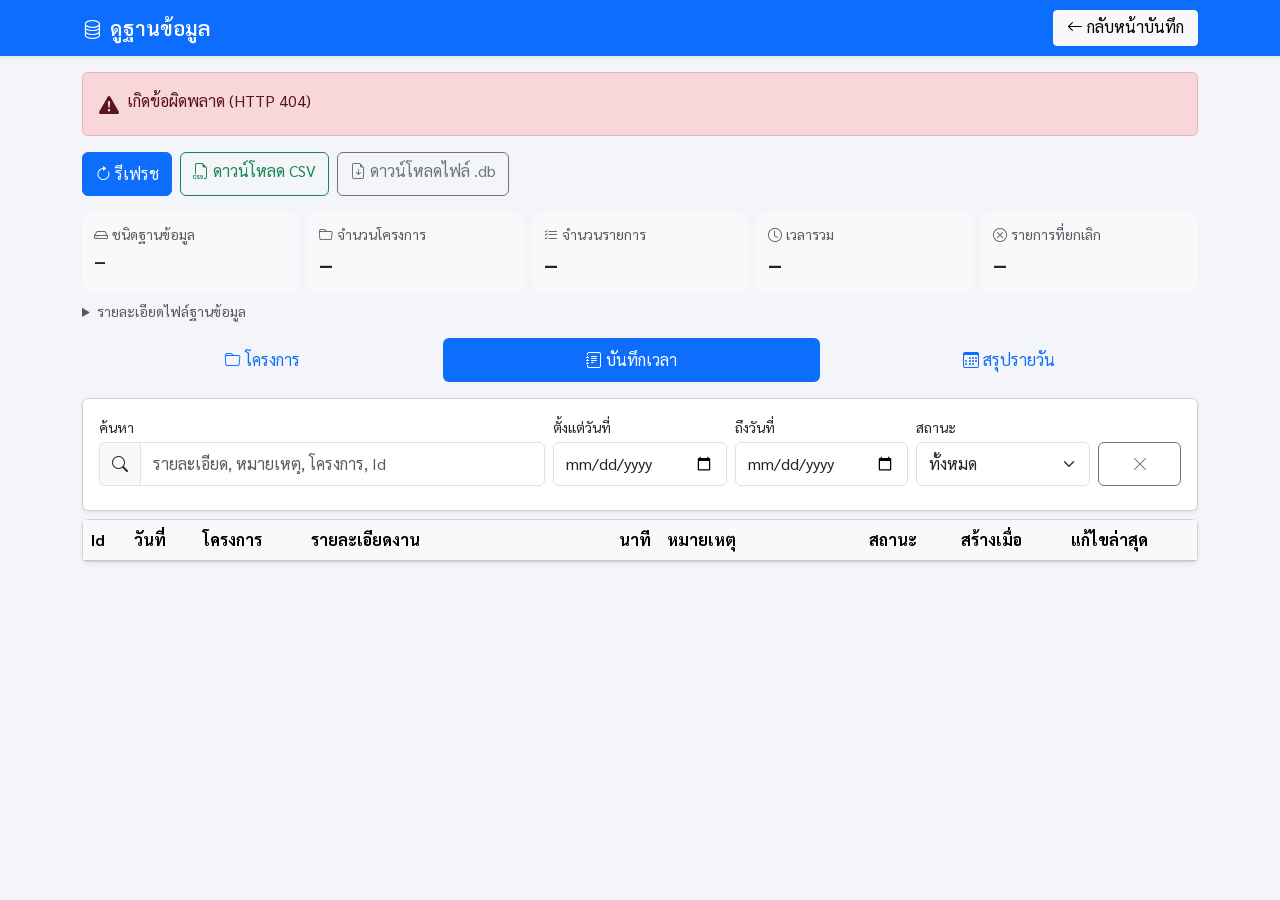
==== src/WorkTimeLog.Api/wwwroot/database.html @ acdd3bb3 "Add database viewer page - DatabaseController (read-only GET): info, projects, entries,   daily-tota" ====
<!doctype html>
<html lang="th">
<head>
  <meta charset="utf-8">
  <meta name="viewport" content="width=device-width, initial-scale=1">
  <meta name="theme-color" content="#0d6efd">
  <title>ดูฐานข้อมูล — บันทึกเวลาปฏิบัติงาน</title>
  <link rel="stylesheet" href="https://cdn.jsdelivr.net/npm/bootstrap@5.3.3/dist/css/bootstrap.min.css">
  <link rel="stylesheet" href="https://cdn.jsdelivr.net/npm/bootstrap-icons@1.11.3/font/bootstrap-icons.min.css">
  <link rel="preconnect" href="https://fonts.googleapis.com">
  <link rel="stylesheet" href="https://fonts.googleapis.com/css2?family=Sarabun:wght@400;600;700&display=swap">
  <link rel="stylesheet" href="css/site.css">
</head>
<body>
  <nav class="navbar navbar-dark bg-primary sticky-top shadow-sm">
    <div class="container-lg flex-nowrap">
      <span class="navbar-brand fw-semibold text-truncate"><i class="bi bi-database me-2"></i>ดูฐานข้อมูล</span>
      <a class="btn btn-sm btn-light flex-shrink-0" href="index.html"><i class="bi bi-arrow-left me-1"></i>กลับหน้าบันทึก</a>
    </div>
  </nav>

  <main class="container-lg py-3">
    <!-- error -->
    <div id="pageError" class="alert alert-danger d-none d-flex align-items-start gap-2" role="alert">
      <i class="bi bi-exclamation-triangle-fill fs-5"></i>
      <div class="flex-grow-1" id="pageErrorText"></div>
    </div>

    <!-- ปุ่ม -->
    <div class="d-flex flex-wrap gap-2 mb-3">
      <button class="btn btn-primary" id="refreshBtn"><i class="bi bi-arrow-clockwise me-1"></i>รีเฟรช</button>
      <a class="btn btn-outline-success" href="api/database/export/entries.csv" download><i class="bi bi-filetype-csv me-1"></i>ดาวน์โหลด CSV</a>
      <a class="btn btn-outline-secondary" href="api/database/download" download><i class="bi bi-file-earmark-arrow-down me-1"></i>ดาวน์โหลดไฟล์ .db</a>
      <span class="ms-auto small text-body-secondary align-self-center" id="updatedAt"></span>
    </div>

    <!-- การ์ดสรุป -->
    <div class="row g-2 mb-2">
      <div class="col-6 col-md">
        <div class="stat-tile h-100">
          <div class="small text-body-secondary"><i class="bi bi-hdd me-1"></i>ชนิดฐานข้อมูล</div>
          <div class="fs-5 fw-bold" id="cType">–</div>
          <div class="small text-body-secondary" id="cVersion"></div>
        </div>
      </div>
      <div class="col-6 col-md">
        <div class="stat-tile h-100">
          <div class="small text-body-secondary"><i class="bi bi-folder me-1"></i>จำนวนโครงการ</div>
          <div class="fs-4 fw-bold" id="cProjects">–</div>
        </div>
      </div>
      <div class="col-6 col-md">
        <div class="stat-tile h-100">
          <div class="small text-body-secondary"><i class="bi bi-list-check me-1"></i>จำนวนรายการ</div>
          <div class="fs-4 fw-bold" id="cEntries">–</div>
          <div class="small text-body-secondary" id="cActive"></div>
        </div>
      </div>
      <div class="col-6 col-md">
        <div class="stat-tile h-100">
          <div class="small text-body-secondary"><i class="bi bi-clock me-1"></i>เวลารวม</div>
          <div class="fs-4 fw-bold" id="cMinutes">–</div>
          <div class="small text-body-secondary" id="cHours"></div>
        </div>
      </div>
      <div class="col-12 col-md">
        <div class="stat-tile h-100">
          <div class="small text-body-secondary"><i class="bi bi-x-circle me-1"></i>รายการที่ยกเลิก</div>
          <div class="fs-4 fw-bold" id="cCancelled">–</div>
        </div>
      </div>
    </div>
    <details class="small text-body-secondary mb-3">
      <summary>รายละเอียดไฟล์ฐานข้อมูล</summary>
      <div class="mt-1">Path: <code id="cPath" class="text-break"></code></div>
      <div>ขนาดไฟล์: <span id="cSize"></span></div>
      <div>จำนวนแถวแต่ละตาราง: <span id="cTables"></span></div>
    </details>

    <!-- แท็บ -->
    <ul class="nav nav-pills nav-fill mb-3" role="tablist">
      <li class="nav-item" role="presentation">
        <button class="nav-link" data-bs-toggle="pill" data-bs-target="#tab-projects" type="button" role="tab">
          <i class="bi bi-folder me-1"></i>โครงการ <span class="badge text-bg-light" id="bProjects"></span>
        </button>
      </li>
      <li class="nav-item" role="presentation">
        <button class="nav-link active" data-bs-toggle="pill" data-bs-target="#tab-entries" type="button" role="tab">
          <i class="bi bi-journal-text me-1"></i>บันทึกเวลา <span class="badge text-bg-light" id="bEntries"></span>
        </button>
      </li>
      <li class="nav-item" role="presentation">
        <button class="nav-link" data-bs-toggle="pill" data-bs-target="#tab-daily" type="button" role="tab">
          <i class="bi bi-calendar3 me-1"></i>สรุปรายวัน <span class="badge text-bg-light" id="bDaily"></span>
        </button>
      </li>
    </ul>

    <div class="tab-content">
      <!-- โครงการ -->
      <section class="tab-pane fade" id="tab-projects" role="tabpanel">
        <div class="card shadow-sm">
          <div class="table-responsive">
            <table class="table table-hover align-middle mb-0 text-nowrap">
              <thead class="table-light">
                <tr>
                  <th>Id</th><th>ชื่อโครงการ</th><th>สถานะ</th>
                  <th class="text-end">จำนวนรายการ</th><th class="text-end">เวลารวม (นาที)</th>
                </tr>
              </thead>
              <tbody id="projectRows"></tbody>
            </table>
          </div>
        </div>
      </section>

      <!-- บันทึกเวลา -->
      <section class="tab-pane fade show active" id="tab-entries" role="tabpanel">
        <div class="card shadow-sm mb-2">
          <div class="card-body">
            <div class="row g-2 align-items-end">
              <div class="col-12 col-md-5">
                <label for="fSearch" class="form-label small mb-1">ค้นหา</label>
                <div class="input-group">
                  <span class="input-group-text"><i class="bi bi-search"></i></span>
                  <input type="search" class="form-control" id="fSearch" placeholder="รายละเอียด, หมายเหตุ, โครงการ, Id">
                </div>
              </div>
              <div class="col-6 col-md-2">
                <label for="fFrom" class="form-label small mb-1">ตั้งแต่วันที่</label>
                <input type="date" class="form-control" id="fFrom">
              </div>
              <div class="col-6 col-md-2">
                <label for="fTo" class="form-label small mb-1">ถึงวันที่</label>
                <input type="date" class="form-control" id="fTo">
              </div>
              <div class="col-8 col-md-2">
                <label for="fStatus" class="form-label small mb-1">สถานะ</label>
                <select class="form-select" id="fStatus">
                  <option value="all">ทั้งหมด</option>
                  <option value="active">ปกติ</option>
                  <option value="cancelled">ยกเลิก</option>
                </select>
              </div>
              <div class="col-4 col-md-1 d-grid">
                <button class="btn btn-outline-secondary" id="clearFilter" title="ล้างตัวกรอง"><i class="bi bi-x-lg"></i></button>
              </div>
            </div>
            <div class="small text-body-secondary mt-2" id="filterInfo"></div>
          </div>
        </div>
        <div class="card shadow-sm">
          <div class="table-responsive">
            <table class="table table-hover align-middle mb-0">
              <thead class="table-light text-nowrap">
                <tr>
                  <th>Id</th><th>วันที่</th><th>โครงการ</th><th style="min-width:200px">รายละเอียดงาน</th>
                  <th class="text-end">นาที</th><th style="min-width:140px">หมายเหตุ</th><th>สถานะ</th>
                  <th>สร้างเมื่อ</th><th>แก้ไขล่าสุด</th>
                </tr>
              </thead>
              <tbody id="entryRows"></tbody>
            </table>
          </div>
        </div>
      </section>

      <!-- สรุปรายวัน -->
      <section class="tab-pane fade" id="tab-daily" role="tabpanel">
        <div class="card shadow-sm">
          <div class="table-responsive">
            <table class="table align-middle mb-0 text-nowrap">
              <thead class="table-light">
                <tr>
                  <th>วันที่</th><th class="text-end">รวม (นาที)</th><th class="text-end">เหลือ (นาที)</th>
                  <th style="min-width:120px">ใช้ไป</th><th class="text-end">รายการ</th><th class="text-end">ยกเลิก</th><th>สถานะ</th>
                </tr>
              </thead>
              <tbody id="dailyRows"></tbody>
            </table>
          </div>
        </div>
        <p class="small text-body-secondary mt-2">* ไม่นับรายการที่ยกเลิกในเวลารวม · กำหนดไม่เกิน 480 นาทีต่อวัน</p>
      </section>
    </div>
  </main>

  <script src="https://cdn.jsdelivr.net/npm/bootstrap@5.3.3/dist/js/bootstrap.bundle.min.js"></script>
  <script src="js/database.js"></script>
</body>
</html>
---- src/WorkTimeLog.Api/wwwroot/css/site.css ----
/* ===== Work Time Log — mobile-first styles ===== */
:root {
  --bs-body-font-family: "Sarabun", system-ui, -apple-system, "Segoe UI", Tahoma, sans-serif;
}

body {
  background: #f3f5f9;
  min-width: 320px;
}

/* ขนาดปุ่ม/ช่องกรอกให้กดง่ายบนมือถือ (อย่างน้อย 44px) และ font 16px กัน iOS zoom */
.form-control,
.form-select,
.btn {
  min-height: 44px;
  font-size: 1rem;
}
.btn-sm {
  min-height: 36px;
  padding-inline: .8rem;
}
.btn-close { min-height: auto; }

.usage-progress {
  height: 1.25rem;
  border-radius: .75rem;
}
.usage-progress .progress-bar {
  transition: width .4s ease, background-color .4s ease;
  font-weight: 600;
}

/* รายการที่ยกเลิก: สีจาง + ขีดฆ่า */
.entry-cancelled { opacity: .5; }
.entry-cancelled .strike,
tr.entry-cancelled td.strike { text-decoration: line-through; }

.entry-card {
  border: 1px solid var(--bs-border-color);
  border-radius: .75rem;
  background: #fff;
  padding: .85rem;
  margin-bottom: .5rem;
}
.entry-card .minutes {
  font-size: 1.25rem;
  font-weight: 700;
  white-space: nowrap;
}
.entry-card .actions .btn { flex: 1 1 0; }

.entry-editing {
  outline: 2px solid var(--bs-warning);
  outline-offset: -2px;
}

.table td .btn { min-height: 38px; }
.text-pre { white-space: pre-wrap; word-break: break-word; }

.stat-tile {
  background: var(--bs-tertiary-bg);
  border-radius: .75rem;
  padding: .75rem;
}

.summary-item { margin-bottom: 1rem; }
.summary-item .progress { height: .6rem; }

#formCard.editing { border-color: var(--bs-warning); }

.nav-pills .nav-link { min-height: 44px; }
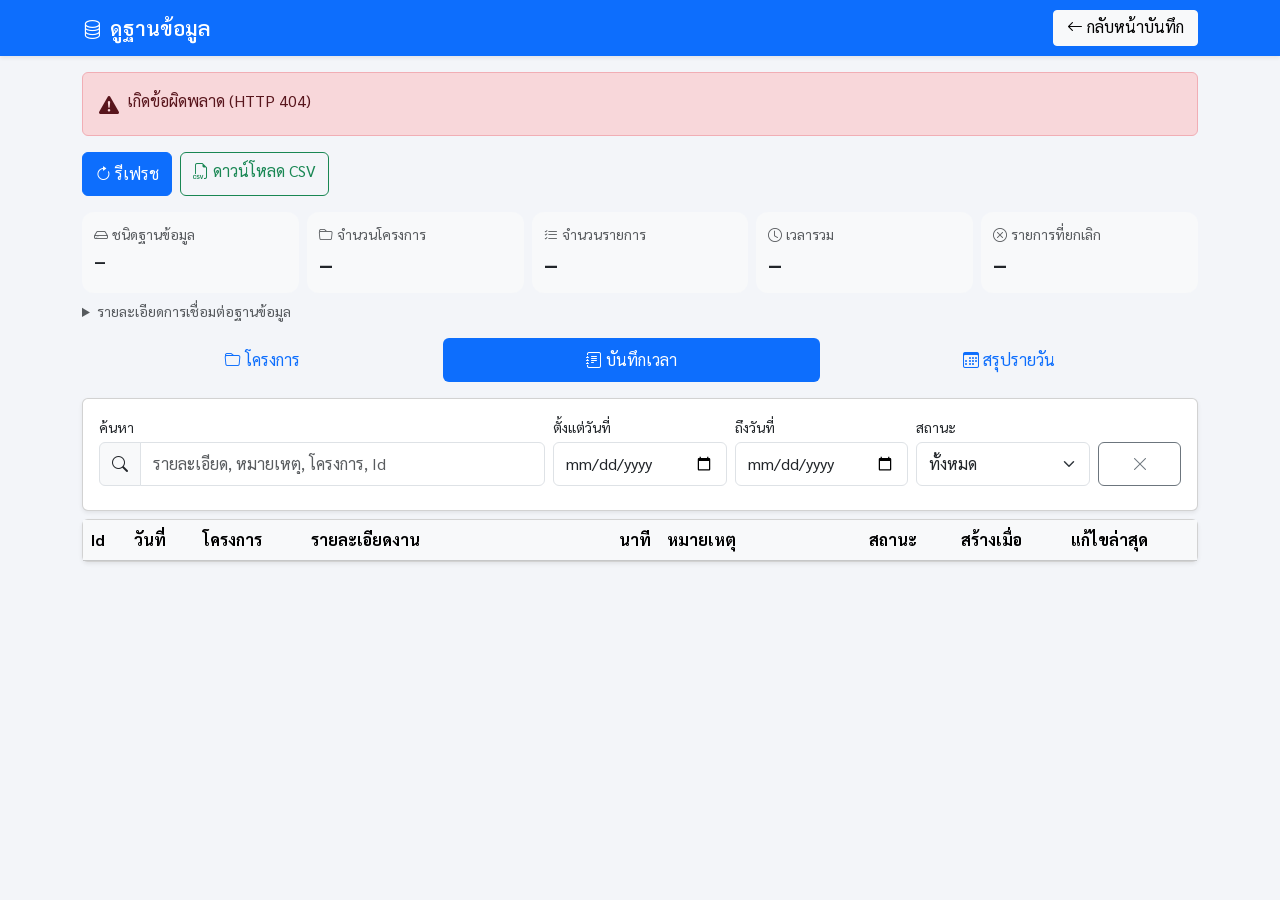
==== commit 4f4a6414: "Move database to PostgreSQL (Neon) - Npgsql.EntityFrameworkCore.PostgreSQL 8.0.11; provider chosen b" ====
--- a/src/WorkTimeLog.Api/wwwroot/database.html
+++ b/src/WorkTimeLog.Api/wwwroot/database.html
@@ -30,7 +30,8 @@
     <div class="d-flex flex-wrap gap-2 mb-3">
       <button class="btn btn-primary" id="refreshBtn"><i class="bi bi-arrow-clockwise me-1"></i>รีเฟรช</button>
       <a class="btn btn-outline-success" href="api/database/export/entries.csv" download><i class="bi bi-filetype-csv me-1"></i>ดาวน์โหลด CSV</a>
-      <a class="btn btn-outline-secondary" href="api/database/download" download><i class="bi bi-file-earmark-arrow-down me-1"></i>ดาวน์โหลดไฟล์ .db</a>
+      <!-- แสดงเฉพาะเมื่อใช้ SQLite (database.js เปิดให้ตาม canDownloadFile) -->
+      <a class="btn btn-outline-secondary d-none" id="dbDownloadBtn" href="api/database/download" download><i class="bi bi-file-earmark-arrow-down me-1"></i>ดาวน์โหลดไฟล์ .db</a>
       <span class="ms-auto small text-body-secondary align-self-center" id="updatedAt"></span>
     </div>
 
@@ -40,7 +41,7 @@
         <div class="stat-tile h-100">
           <div class="small text-body-secondary"><i class="bi bi-hdd me-1"></i>ชนิดฐานข้อมูล</div>
           <div class="fs-5 fw-bold" id="cType">–</div>
-          <div class="small text-body-secondary" id="cVersion"></div>
+          <div class="small text-body-secondary text-break" id="cVersion"></div>
         </div>
       </div>
       <div class="col-6 col-md">
@@ -71,9 +72,11 @@
       </div>
     </div>
     <details class="small text-body-secondary mb-3">
-      <summary>รายละเอียดไฟล์ฐานข้อมูล</summary>
-      <div class="mt-1">Path: <code id="cPath" class="text-break"></code></div>
-      <div>ขนาดไฟล์: <span id="cSize"></span></div>
+      <summary>รายละเอียดการเชื่อมต่อฐานข้อมูล</summary>
+      <div class="mt-1" id="rowHost">Host: <code id="cHost" class="text-break"></code></div>
+      <div id="rowDbName">Database: <code id="cDbName"></code></div>
+      <div id="rowPath">Path: <code id="cPath" class="text-break"></code></div>
+      <div><span id="cSizeLabel">ขนาดไฟล์</span>: <span id="cSize"></span></div>
       <div>จำนวนแถวแต่ละตาราง: <span id="cTables"></span></div>
     </details>
 
